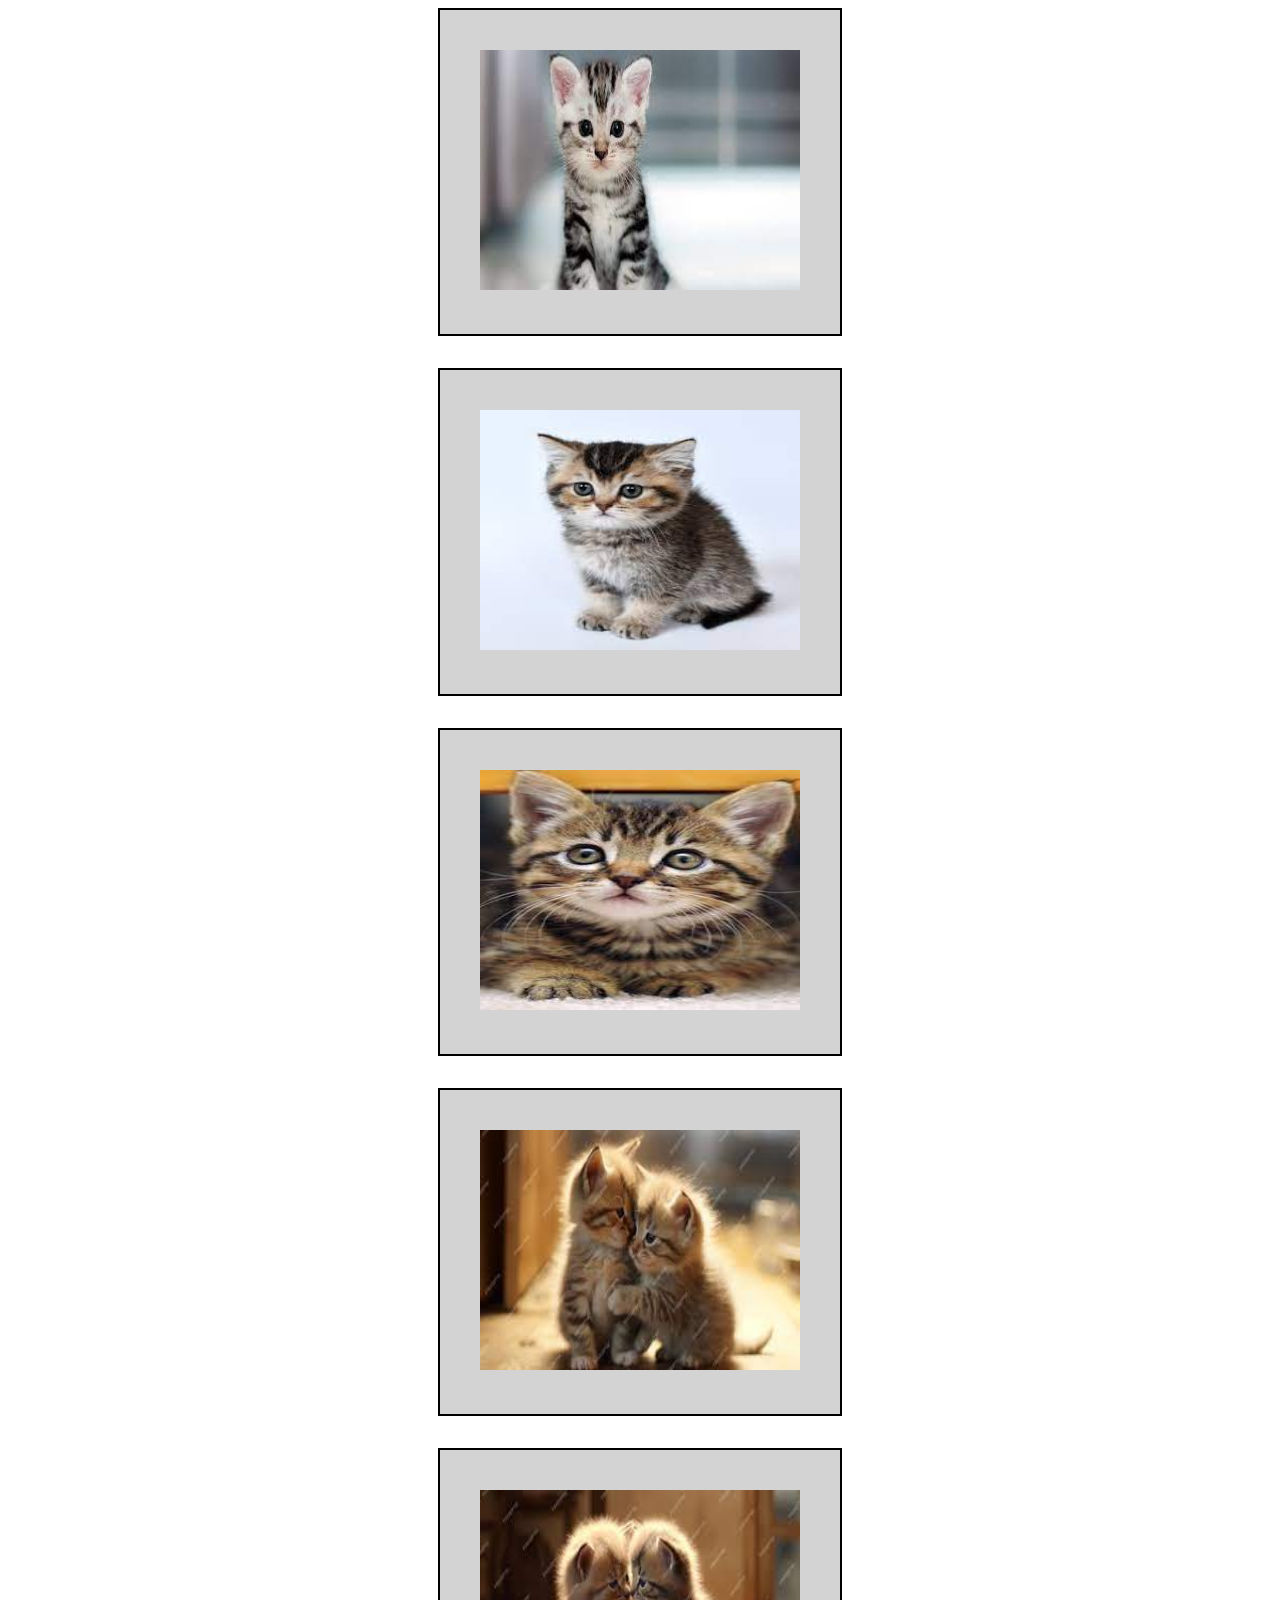
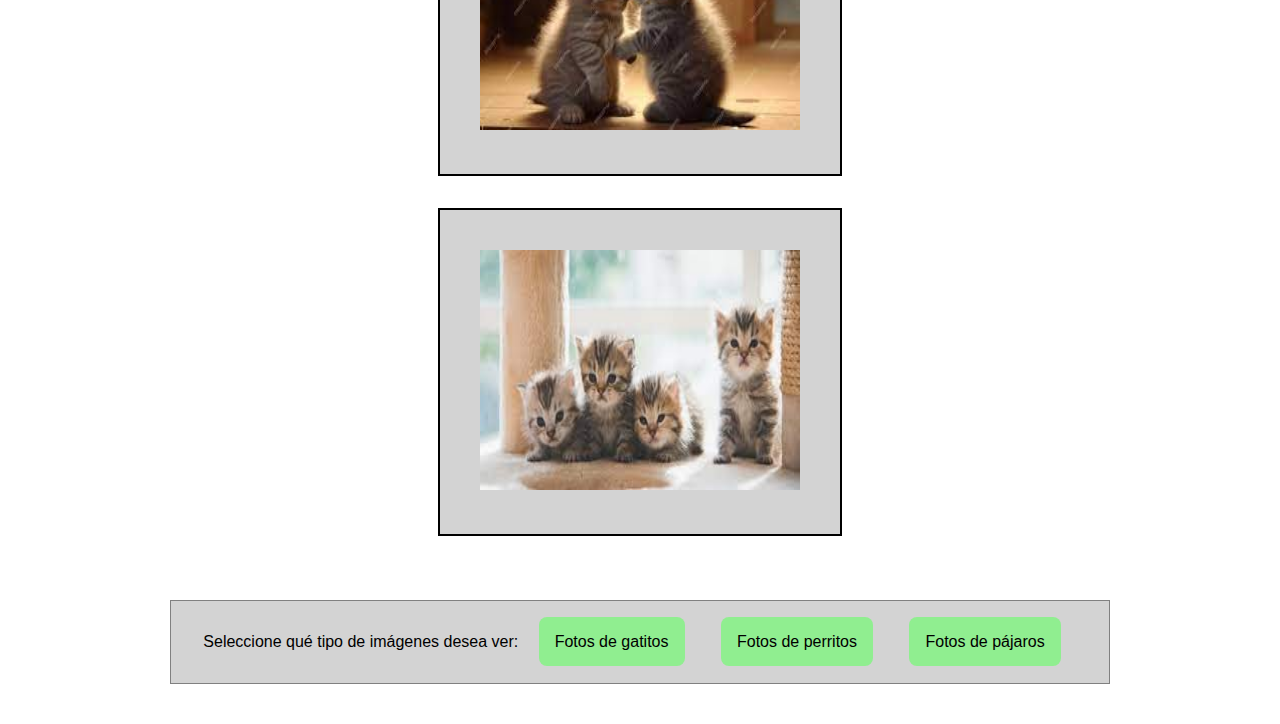
==== index.html @ f8a2c4ad "update files" ====
<!DOCTYPE html>
<html lang="es">
	<head>
		<meta charset="utf-8">
		<link rel="stylesheet" type="text/css" href="./css/styles.css">
		<title></title>
	</head>
	<body>
		<center>
		<div>
			<div class="imagenes">
				<img src="./img/01.jpg" alt="imagen gatitos">
			</div>
			<div class="imagenes">
				<img src="./img/02.jpg" alt="imagen gatitos">
			</div>
			<div class="imagenes">
				<img src="./img/03.jpg" alt="imagen gatitos">
			</div>
			<div class="imagenes">
				<img src="./img/04.jpg" alt="imagen gatitos">
			</div>
			<div class="imagenes">
				<img src="./img/05.jpg" alt="imagen gatitos">
			</div>
			<div class="imagenes">
				<img src="./img/06.jpg" alt="imagen gatitos">
			</div>
		</div>


		<div class="contenedor-enlaces">
			<label>Seleccione qué tipo de imágenes desea ver:</label>
			<a href="#">Fotos de gatitos</a>
			<a href="#">Fotos de perritos</a>
			<a href="#">Fotos de pájaros</a>
		</div>
	</center>
	</body>
</html>
---- css/styles.css ----
html {
	font-family: "Helvetica";
    box-sizing:border-box;
}

img {
	width: 320px;
	height: 240px;
	padding: 0.5rem;
	margin: 2rem;
}

a {
	text-decoration: none;
	cursor: pointer;
	margin: 1rem;
	padding: 1rem;
	background-color: lightgreen;
	border-radius: .5em;
	color: black;
}

.contenedor-enlaces {
	background-color: lightgrey;
	display: inline-block;
	margin: 2rem;
	padding: 2rem;
	border: 1px solid grey;
}

.imagenes {
	border: 2px solid black;
	width: 25rem;
	height: auto;
	margin-bottom: 2rem;
	background-color: lightgrey;
}
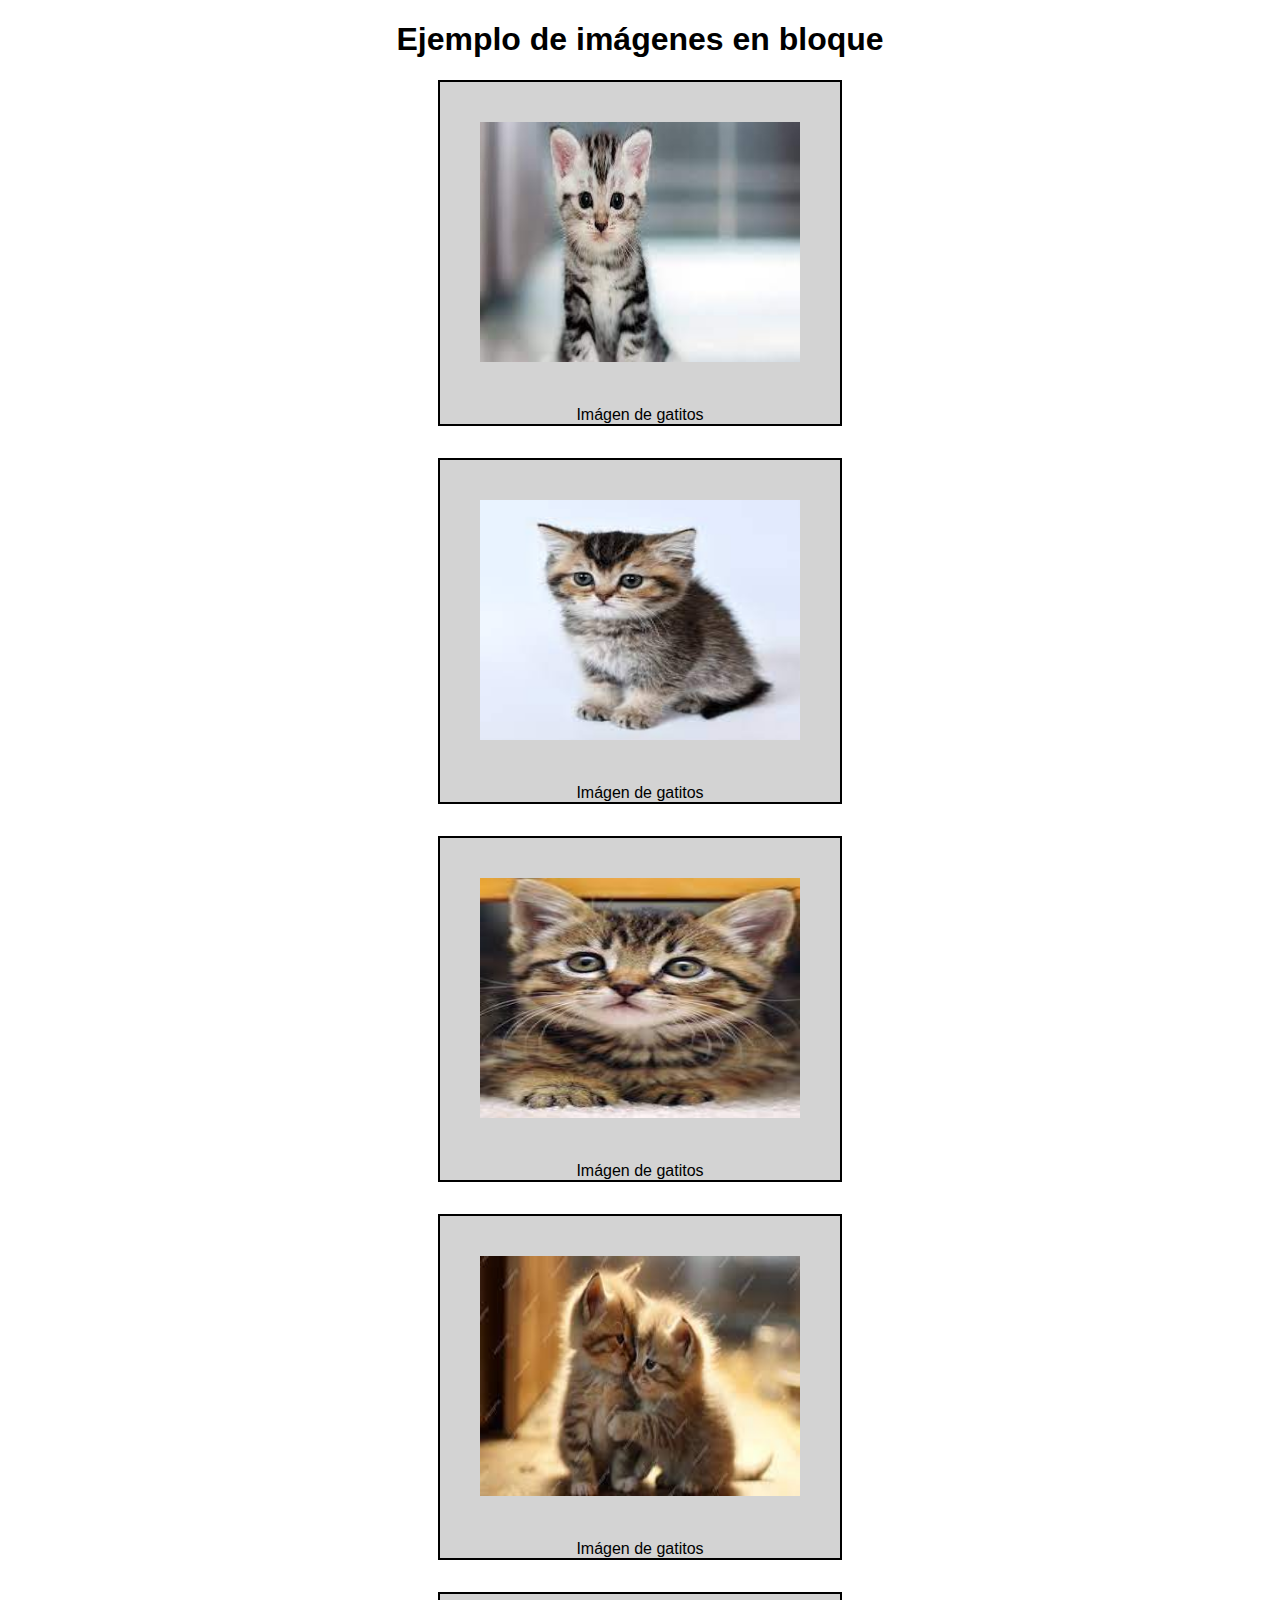
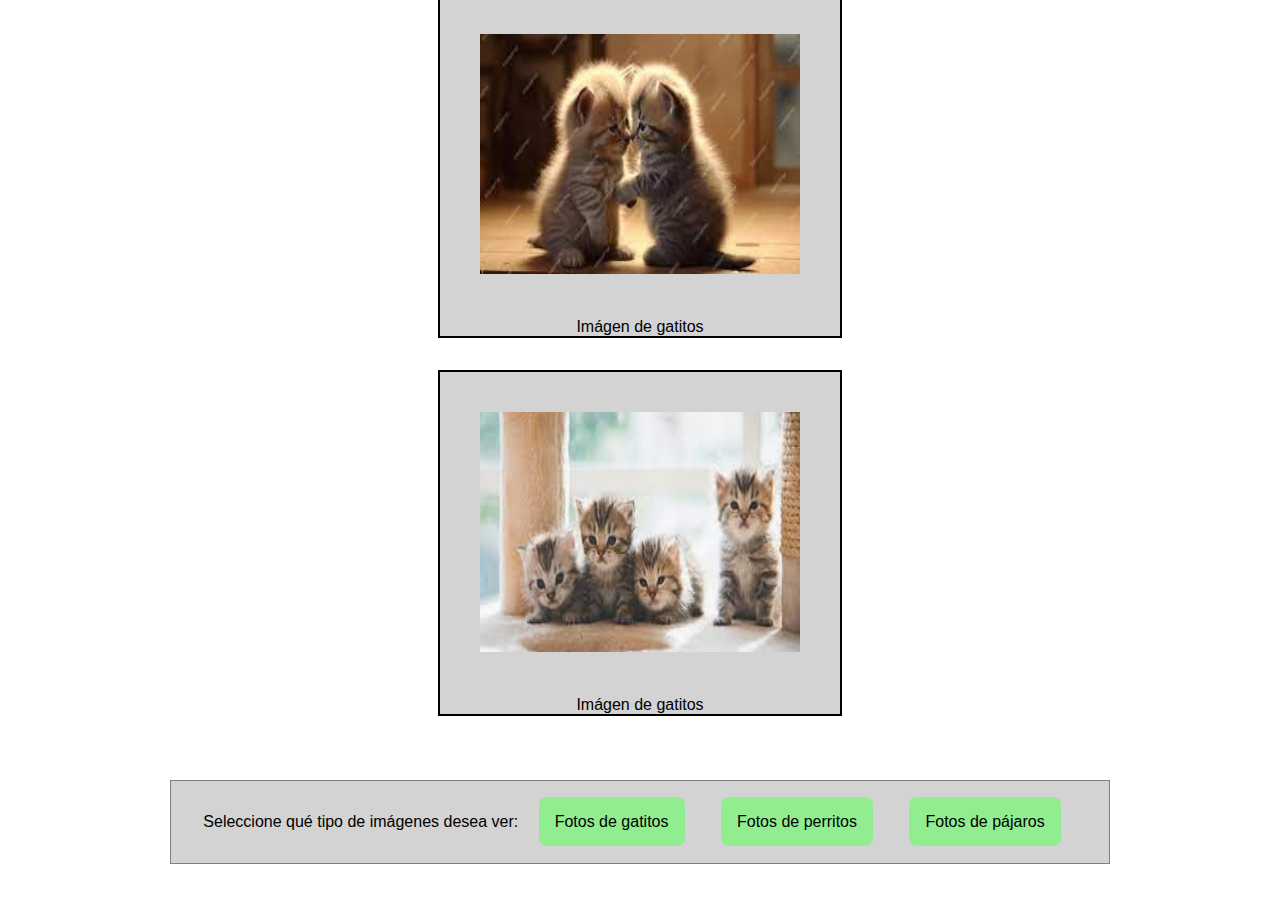
==== commit b0d335d9: "update" ====
--- a/index.html
+++ b/index.html
@@ -8,33 +8,51 @@
 	<body>
 		<center>
 		<div>
+			<h1>Ejemplo de imágenes en bloque</h1>
 			<div class="imagenes">
-				<img src="./img/01.jpg" alt="imagen gatitos">
+				<figure>
+					<img src="./img/01.jpg" alt="imagen gatitos">
+					<figurecaption>Imágen de gatitos</figurecaption>	
+				</figure>
 			</div>
 			<div class="imagenes">
-				<img src="./img/02.jpg" alt="imagen gatitos">
+				<figure>
+					<img src="./img/02.jpg" alt="imagen gatitos">
+					<figurecaption>Imágen de gatitos</figurecaption>	
+				</figure>
 			</div>
 			<div class="imagenes">
-				<img src="./img/03.jpg" alt="imagen gatitos">
+				<figure>
+					<img src="./img/03.jpg" alt="imagen gatitos">
+					<figurecaption>Imágen de gatitos</figurecaption>	
+				</figure>
 			</div>
 			<div class="imagenes">
-				<img src="./img/04.jpg" alt="imagen gatitos">
+				<figure>
+					<img src="./img/04.jpg" alt="imagen gatitos">
+					<figurecaption>Imágen de gatitos</figurecaption>	
+				</figure>
 			</div>
 			<div class="imagenes">
-				<img src="./img/05.jpg" alt="imagen gatitos">
+				<figure>
+					<img src="./img/05.jpg" alt="imagen gatitos">
+					<figurecaption>Imágen de gatitos</figurecaption>	
+				</figure>
 			</div>
 			<div class="imagenes">
-				<img src="./img/06.jpg" alt="imagen gatitos">
+				<figure>
+					<img src="./img/06.jpg" alt="imagen gatitos">
+					<figurecaption>Imágen de gatitos</figurecaption>	
+				</figure>
 			</div>
-		</div>
 
-
-		<div class="contenedor-enlaces">
-			<label>Seleccione qué tipo de imágenes desea ver:</label>
-			<a href="#">Fotos de gatitos</a>
-			<a href="#">Fotos de perritos</a>
-			<a href="#">Fotos de pájaros</a>
-		</div>
+			<div class="contenedor-enlaces">
+				<label>Seleccione qué tipo de imágenes desea ver:</label>
+				<a href="#">Fotos de gatitos</a>
+				<a href="#">Fotos de perritos</a>
+				<a href="#">Fotos de pájaros</a>
+			</div>
+	</div>
 	</center>
 	</body>
 </html>--- a/css/styles.css
+++ b/css/styles.css
@@ -1,6 +1,11 @@
 html {
 	font-family: "Helvetica";
     box-sizing:border-box;
+}
+
+figure {
+	margin: 0;
+	padding: 0;
 }
 
 img {
@@ -20,6 +25,10 @@
 	color: black;
 }
 
+a:hover {
+	background-color: orange;
+}
+
 .contenedor-enlaces {
 	background-color: lightgrey;
 	display: inline-block;
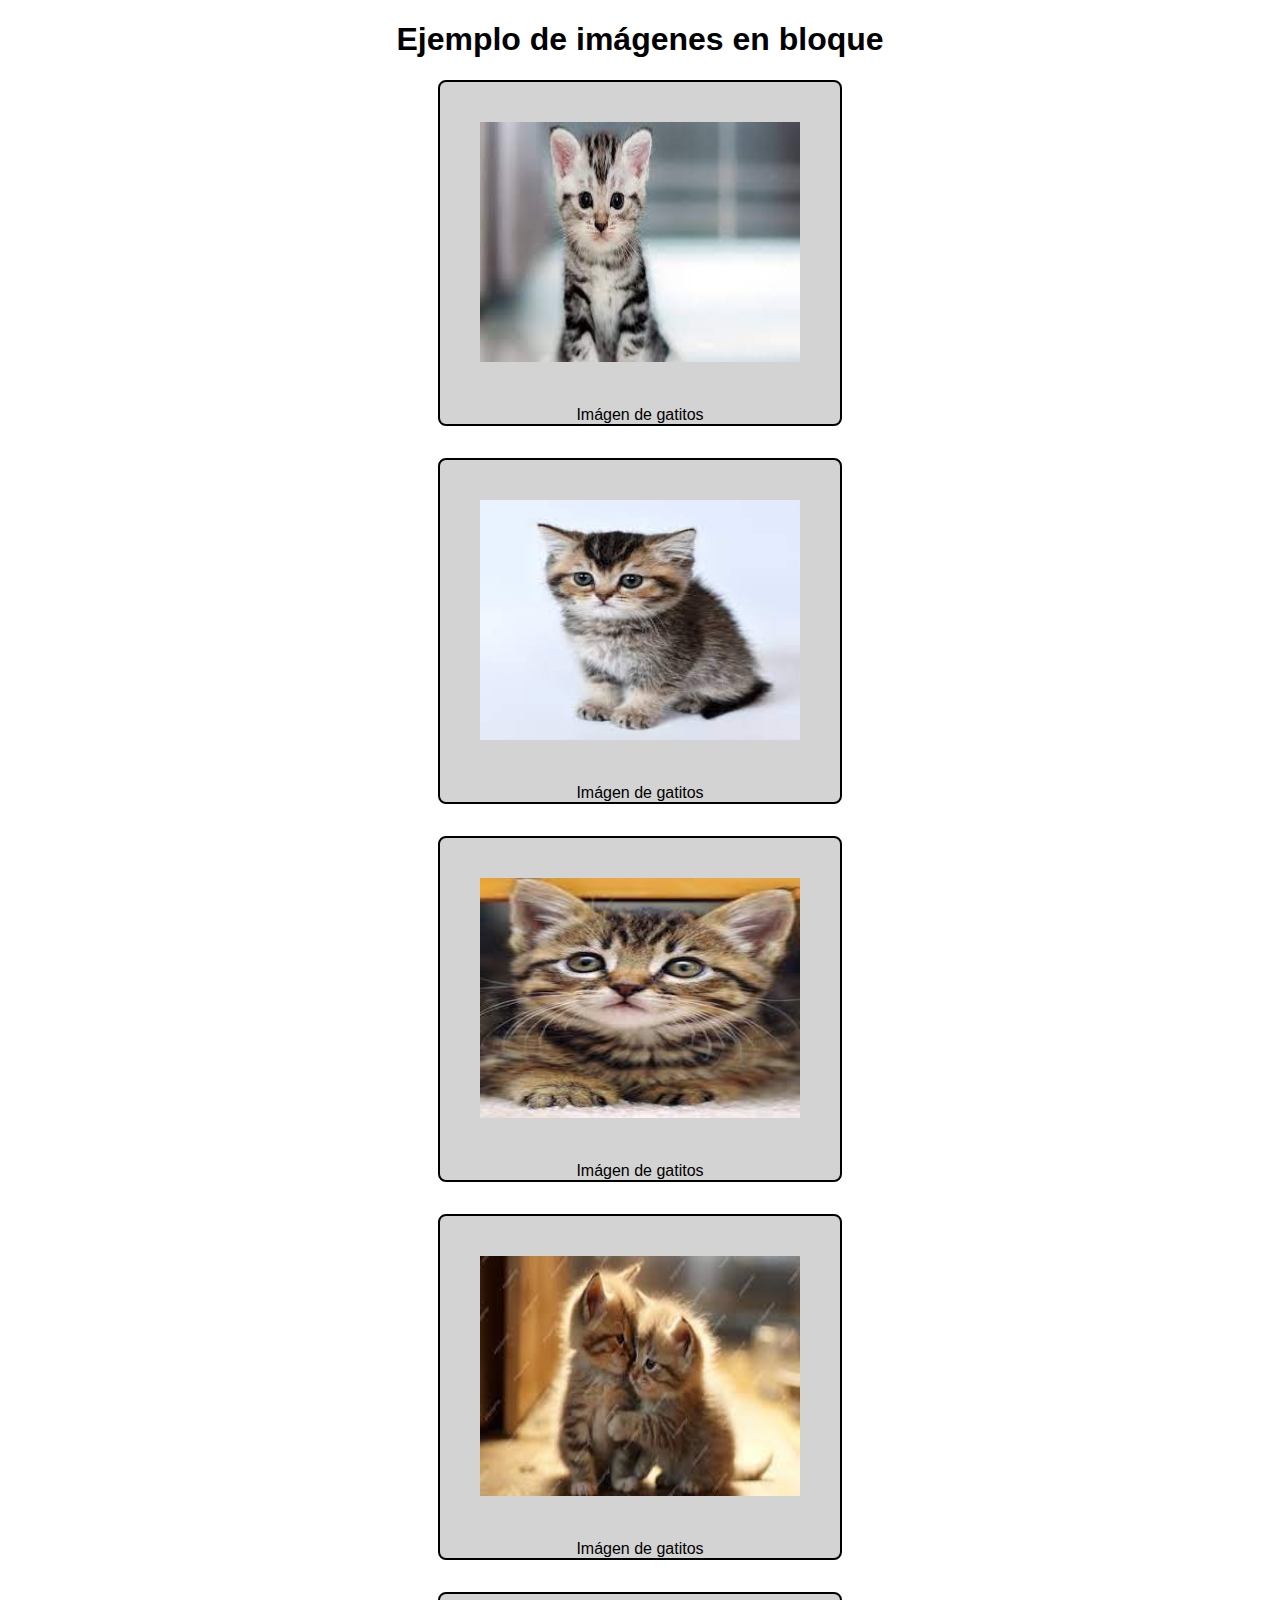
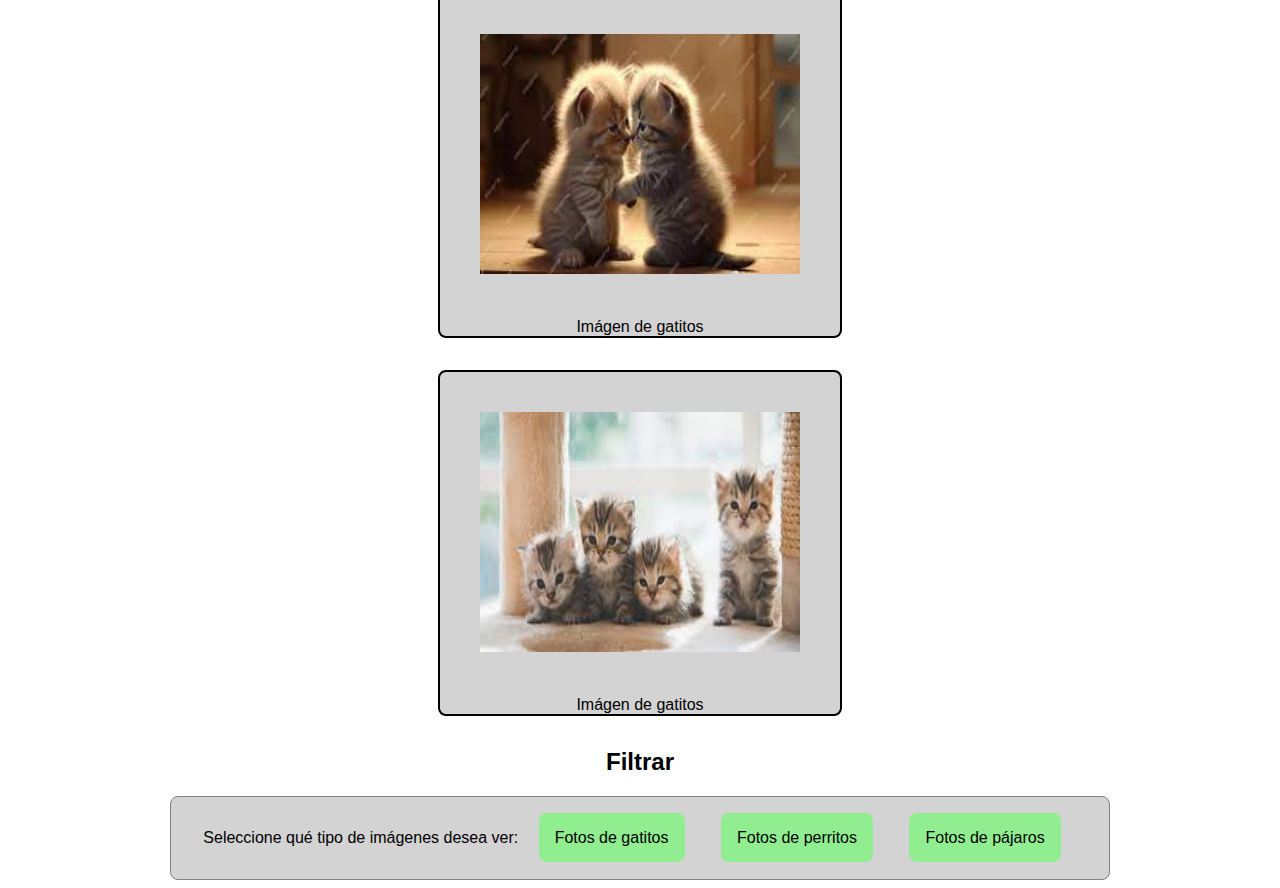
==== commit 719b1ac1: "update" ====
--- a/index.html
+++ b/index.html
@@ -7,7 +7,7 @@
 	</head>
 	<body>
 		<center>
-		<div>
+		<div id="contenedor-principal">
 			<h1>Ejemplo de imágenes en bloque</h1>
 			<div class="imagenes">
 				<figure>
@@ -46,13 +46,14 @@
 				</figure>
 			</div>
 
+			<h2>Filtrar</h2>
 			<div class="contenedor-enlaces">
 				<label>Seleccione qué tipo de imágenes desea ver:</label>
-				<a href="#">Fotos de gatitos</a>
-				<a href="#">Fotos de perritos</a>
-				<a href="#">Fotos de pájaros</a>
+				<a href="./index.html">Fotos de gatitos</a>
+				<a href="./index02.html">Fotos de perritos</a>
+				<a href="./index03.html">Fotos de pájaros</a>
 			</div>
-	</div>
+		</div>
 	</center>
 	</body>
 </html>--- a/css/styles.css
+++ b/css/styles.css
@@ -32,9 +32,9 @@
 .contenedor-enlaces {
 	background-color: lightgrey;
 	display: inline-block;
-	margin: 2rem;
 	padding: 2rem;
 	border: 1px solid grey;
+	border-radius: .5em;
 }
 
 .imagenes {
@@ -43,4 +43,5 @@
 	height: auto;
 	margin-bottom: 2rem;
 	background-color: lightgrey;
+	border-radius: .5em;
 }